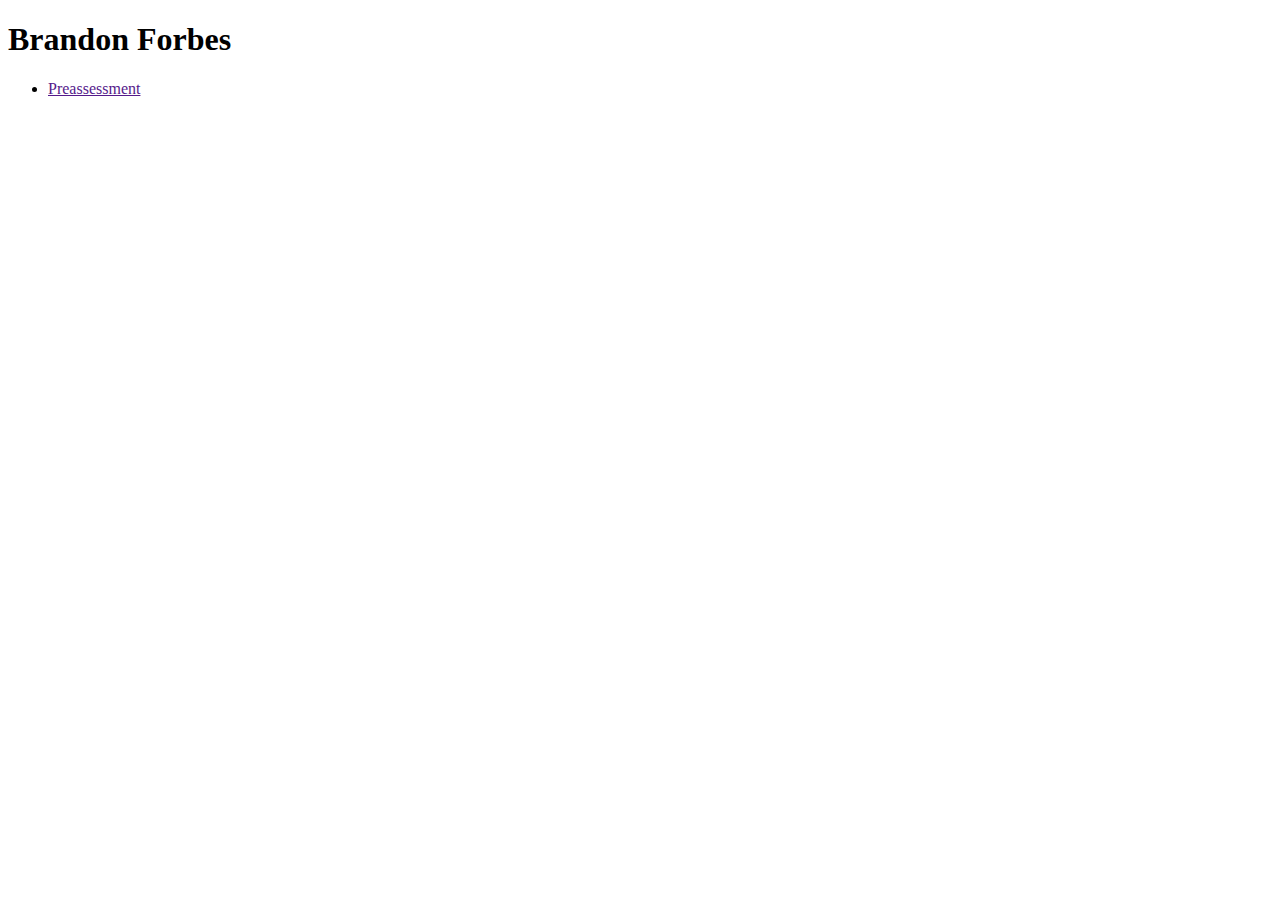
==== index.html @ 8912dd25 "Preassessment" ====
<!DOCTYPE html>
<html lang="en" >
<head>
    <meta charset="UTF-8">
    <meta name="viewport" content="width=device-width, initial-scale=1.0">
    <title>Document</title>
</head>
<body>
    <h1>Brandon Forbes</h1>
    <nav>
        <ul>
            <li><a href="">Preassessment</a></li>
        </ul>
    </nav>
</body>
</html>
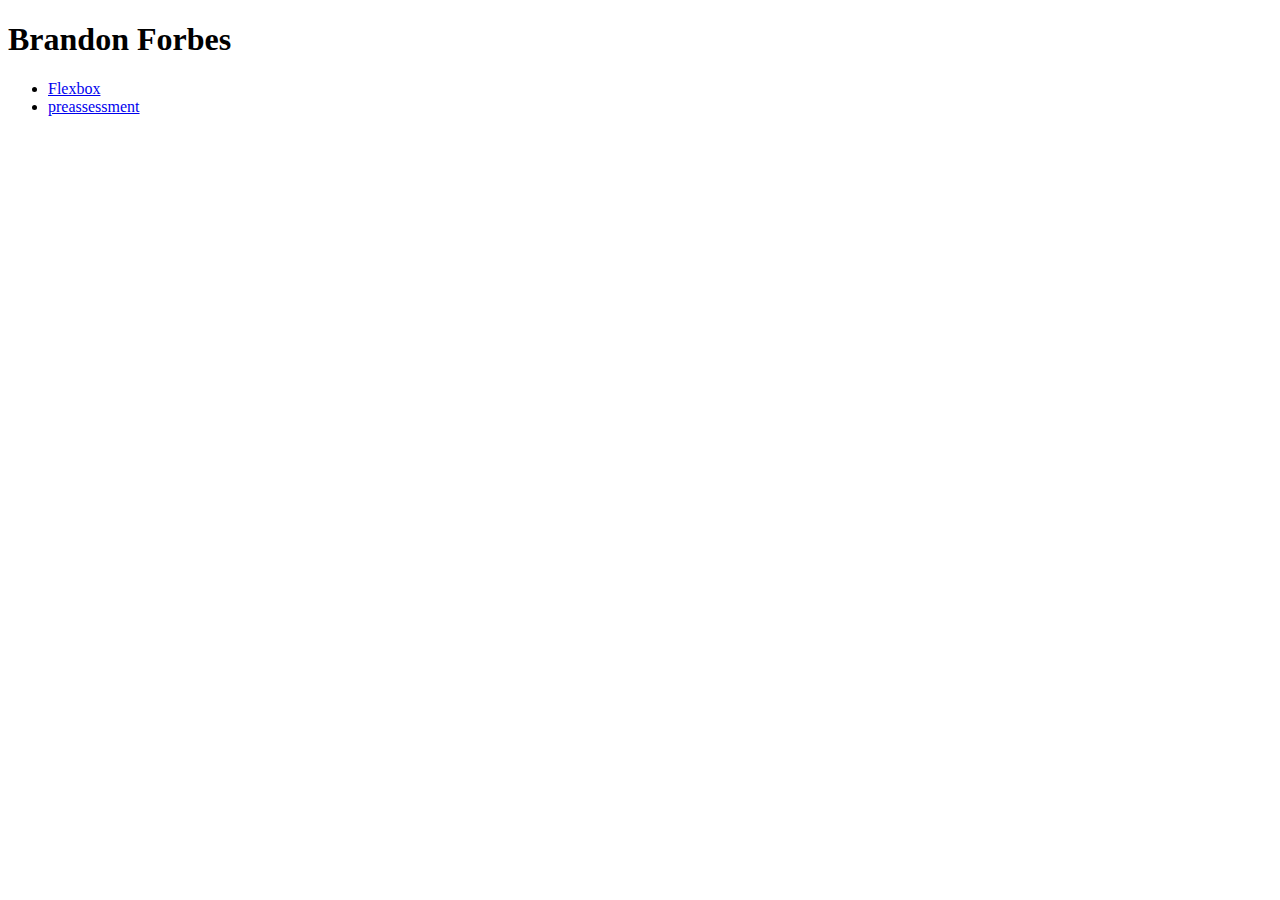
==== commit 45c6b9dc: "Update Files" ====
--- a/index.html
+++ b/index.html
@@ -9,7 +9,10 @@
     <h1>Brandon Forbes</h1>
     <nav>
         <ul>
-            <li><a href="">Preassessment</a></li>
+            <li><a href="Flexbox/index.html">Flexbox</a></li>
+            <li><a href="preassessment/index.html">preassessment</a></li>
+
+
         </ul>
     </nav>
 </body>
